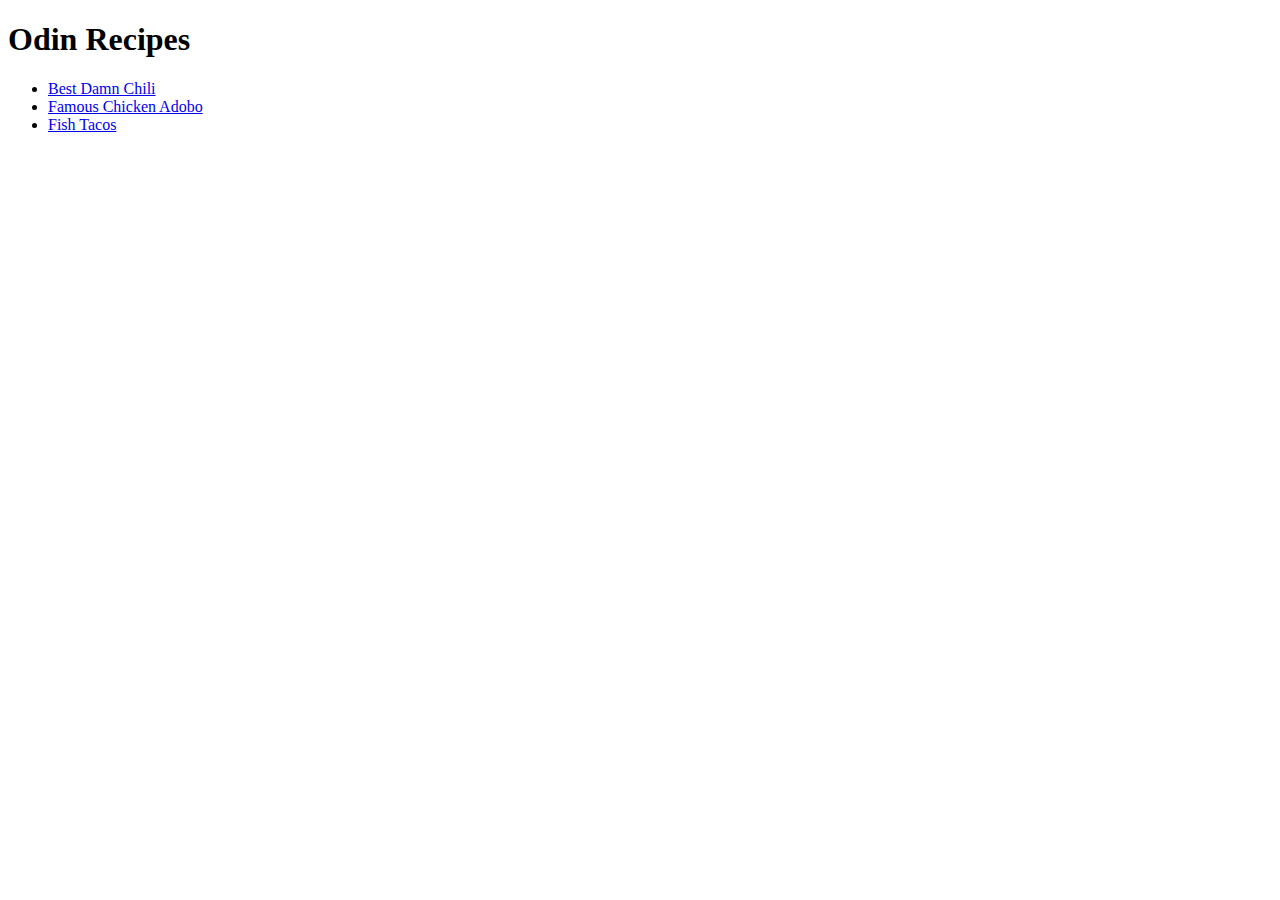
==== index.html @ 20b845c9 "Add index, recipes, and image files" ====
<!DOCTYPE html>
<html lang="en">
  <head>
    <meta charset="UTF-8" />
    <meta name="viewport" content="width=device-width, initial-scale=1.0" />
    <title>Odin Recipes</title>
  </head>
  <body>
    <h1>Odin Recipes</h1>
    <ul>
      <li><a href="./recipes/chili.html">Best Damn Chili</a></li>
      <li><a href="./recipes/chicken-adobo.html">Famous Chicken Adobo</a></li>
      <li><a href="./recipes/fish-tacos.html">Fish Tacos</a></li>
    </ul>
  </body>
</html>
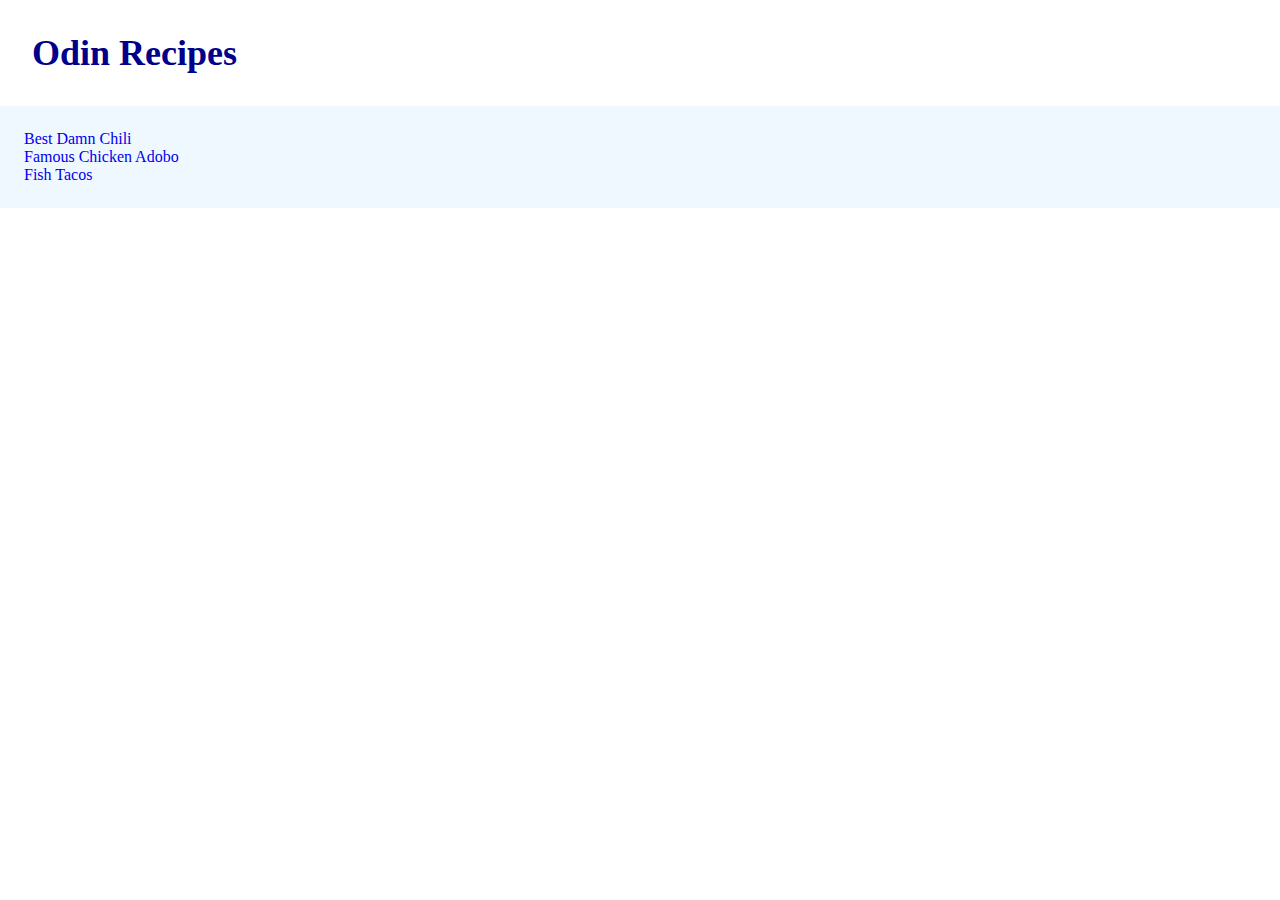
==== commit a2b08bca: "Add styling to index.html" ====
--- a/index.html
+++ b/index.html
@@ -3,6 +3,7 @@
   <head>
     <meta charset="UTF-8" />
     <meta name="viewport" content="width=device-width, initial-scale=1.0" />
+    <link rel="stylesheet" href="./styles.css" />
     <title>Odin Recipes</title>
   </head>
   <body>
--- a/styles.css
+++ b/styles.css
@@ -0,0 +1,24 @@
+* {
+  margin: 0;
+  padding: 0;
+  box-sizing: border-box;
+  font-family: Georgia, "Times New Roman", Times, serif;
+}
+
+h1 {
+  color: #00008b;
+  padding: 24px;
+  margin: 8px;
+  font-size: 36px;
+}
+
+ul {
+  list-style-type: none;
+  padding: 24px;
+  background-color: #f0f8ff;
+}
+
+a {
+  text-decoration: none;
+  font-size: 16px;
+}
